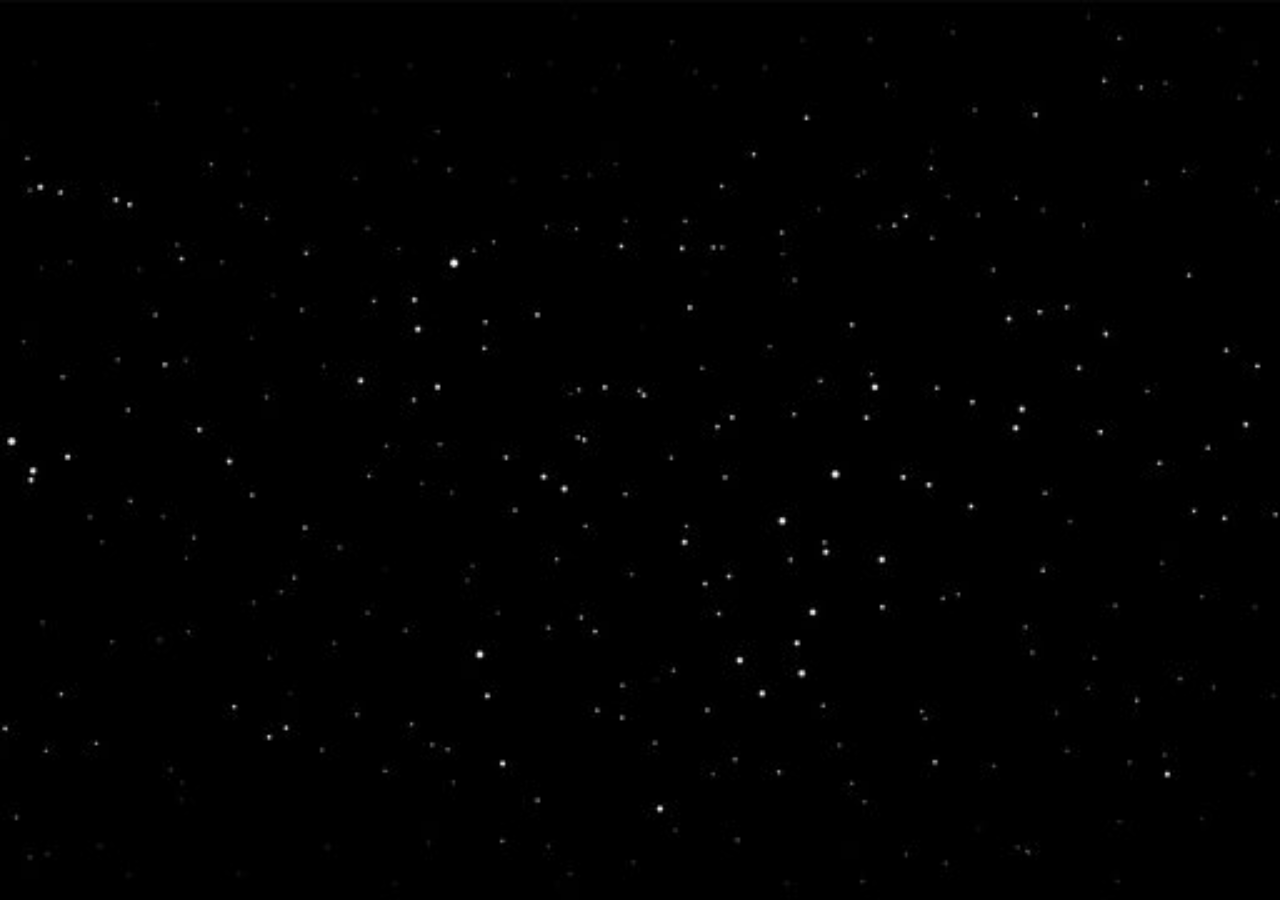
==== index.html @ 34066562 "Update index.html" ====
<!DOCTYPE html>
<html>
     



     
    <head> 
         <link rel="stylesheet" href="main.css">
         <title> MyFrogs.to </title>
    </head>

<body>


     

     <div class="view">
       <h1>
         This is a test <br>
         Following
       </h1>
     </div>


                    
            
</body>


       
</html>
---- main.css ----
html { 
  background: url(galaxy.jpg) no-repeat center center fixed; 
  -webkit-background-size: cover;
  -moz-background-size: cover;
  -o-background-size: cover;
  background-size: cover;
}

view {
              position: relative;
              height: 50vh;
              text-align: center;
              display: flex;
              align-items: center;
              justify-content: center;
              z-index = 1;
               
                      font-family: 'Syncopate', sans-serif;
                      color: black;
                      text-transform: uppercase;
                      letter-spacing: 3vw;
                      line-height: 1.2;
                      font-size: 3vw;
                      text-align: center;
                      z-index = 1;

                  
          }
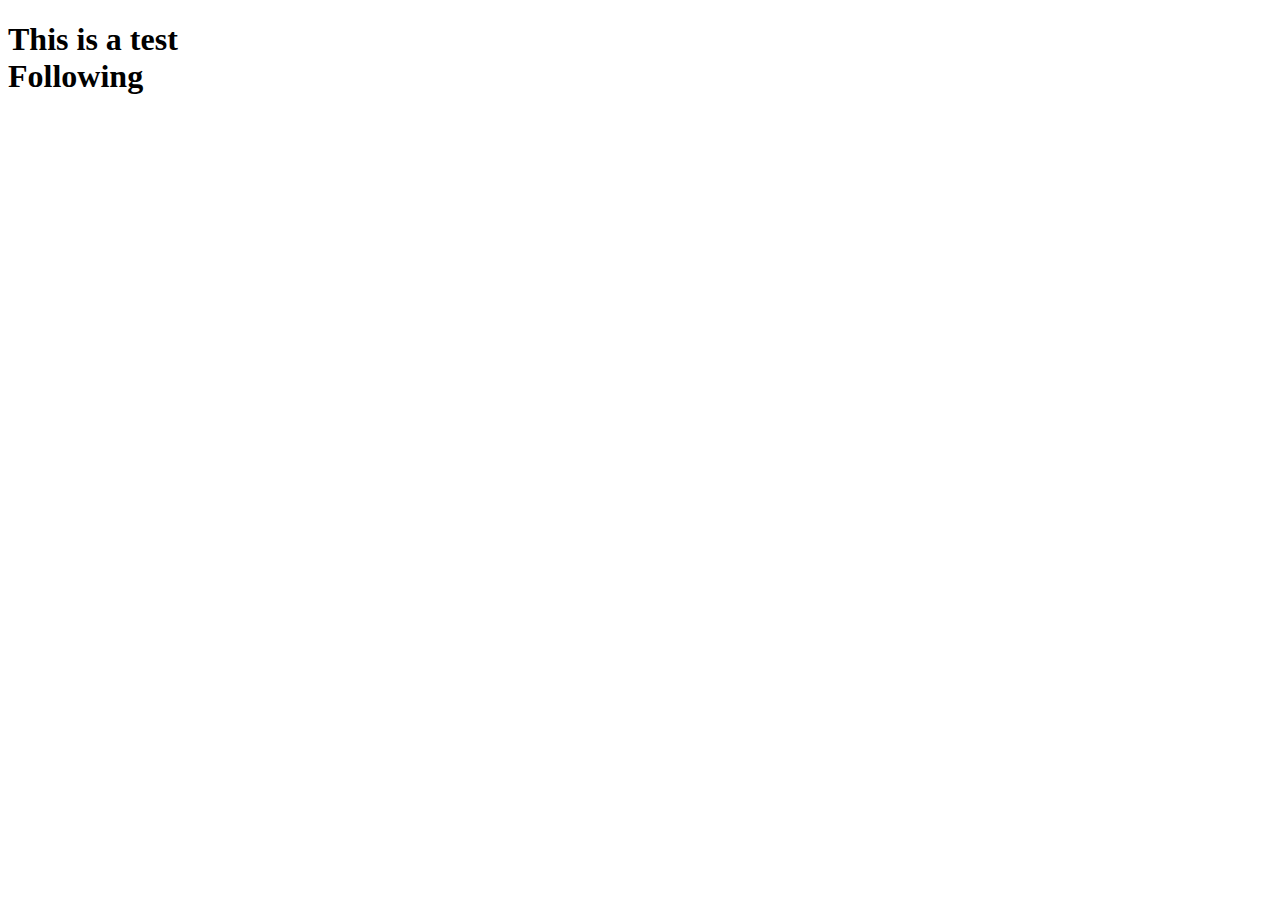
==== commit 5b5912e4: "Update index.html" ====
--- a/index.html
+++ b/index.html
@@ -6,7 +6,7 @@
 
      
     <head> 
-         <link rel="stylesheet" href="main.css">
+         <link rel="stylesheet" type="text/css" href="https://raw.githubusercontent.com/Viscerlic/firstsite/main/main.css">
          <title> MyFrogs.to </title>
     </head>
 
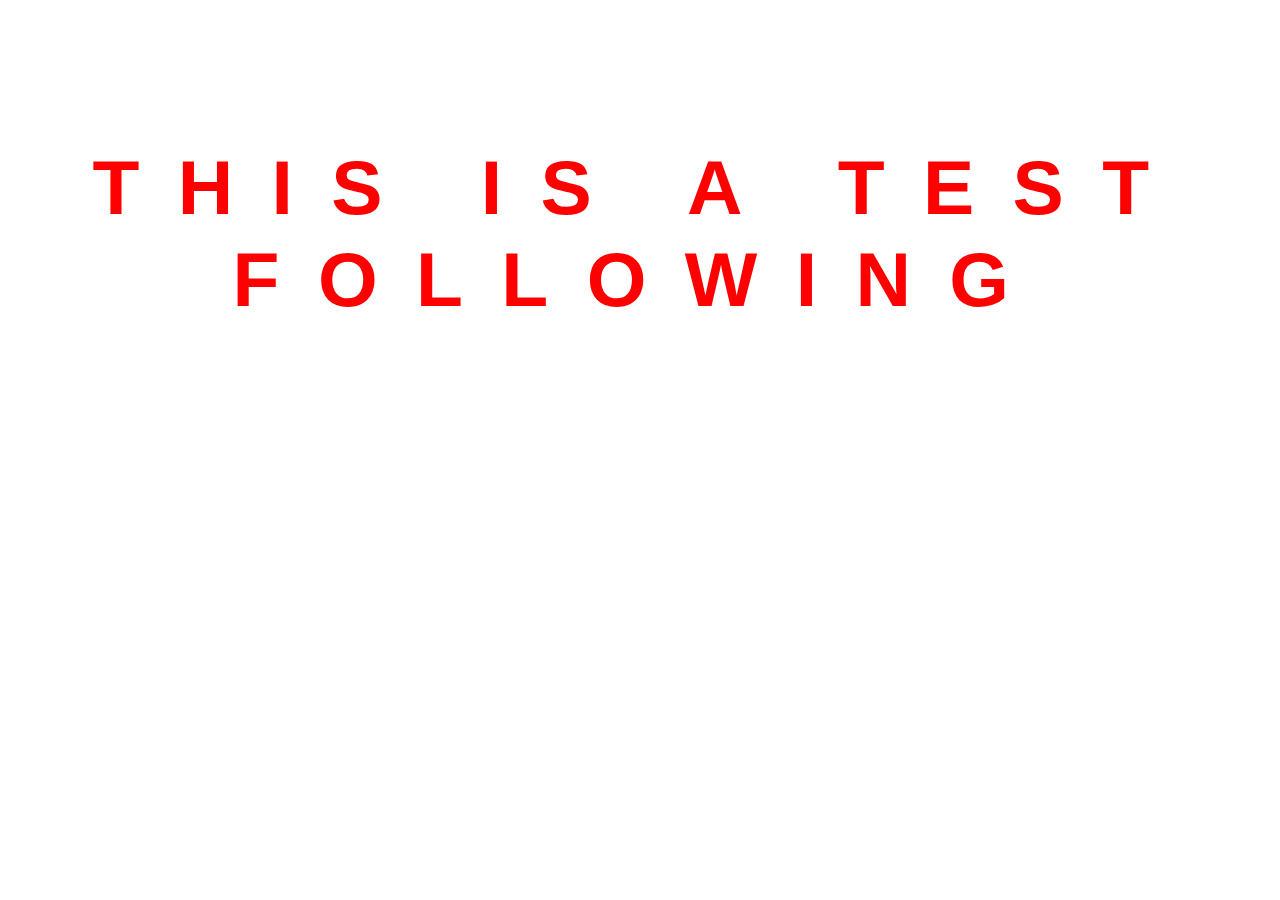
==== commit f763be52: "Update index.html" ====
--- a/index.html
+++ b/index.html
@@ -1,19 +1,35 @@
 <!DOCTYPE html>
 <html>
      
+<style>
+     .view {
+              position: relative;
+              height: 50vh;
+              text-align: center;
+              display: flex;
+              align-items: center;
+              justify-content: center;
+              z-index = 1;
+               
+                      font-family: 'Syncopate', sans-serif;
+                      color: red;
+                      text-transform: uppercase;
+                      letter-spacing: 3vw;
+                      line-height: 1.2;
+                      font-size: 3vw;
+                      text-align: center;
+                      z-index = 1;
 
-
-
-     
+                  
+          }
+</style>
+ 
     <head> 
          <link rel="stylesheet" type="text/css" href="https://raw.githubusercontent.com/Viscerlic/firstsite/main/main.css">
          <title> MyFrogs.to </title>
     </head>
 
 <body>
-
-
-     
 
      <div class="view">
        <h1>
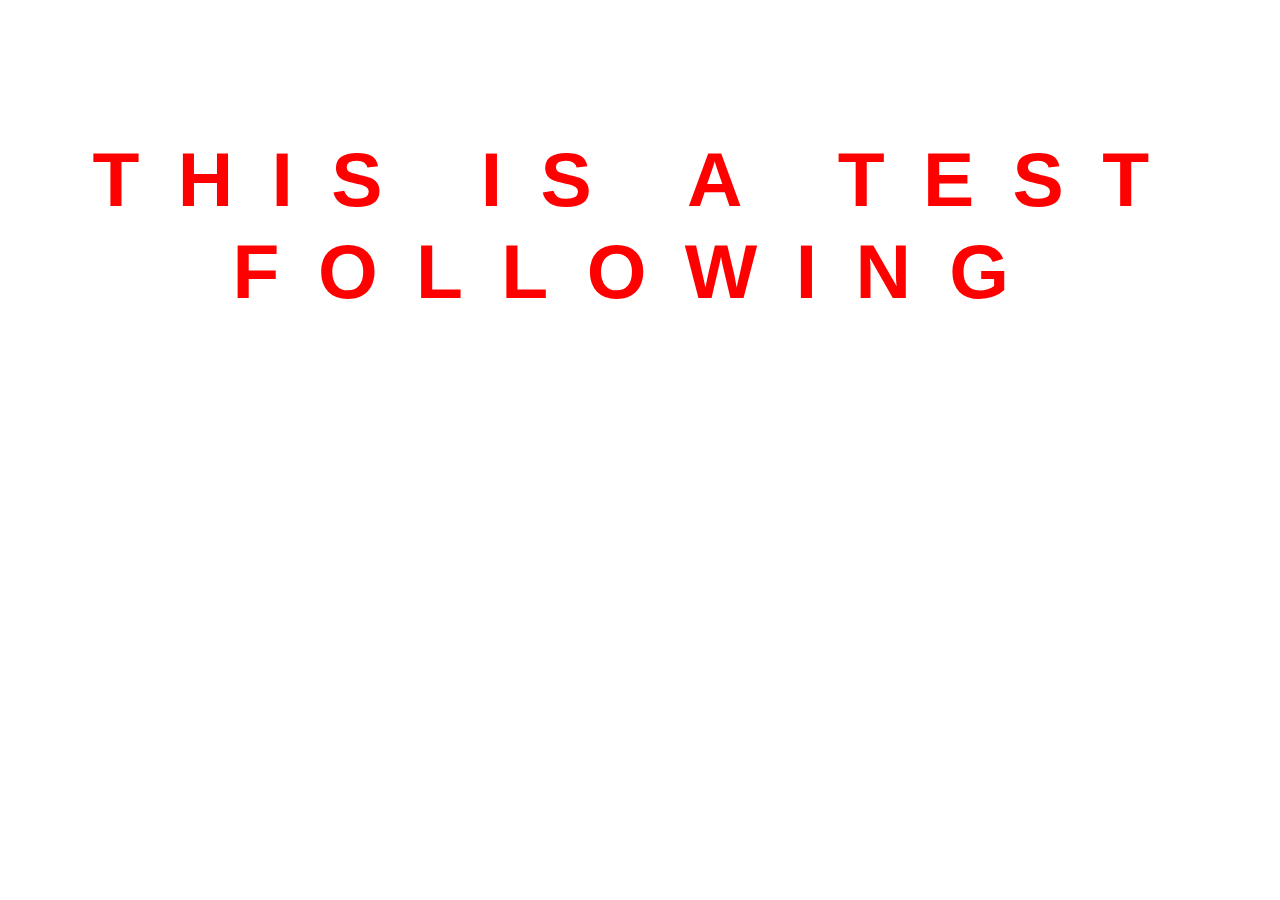
==== commit 2a876702: "Update index.html" ====
--- a/index.html
+++ b/index.html
@@ -2,6 +2,13 @@
 <html>
      
 <style>
+     body {
+	background: url(../images/bg-body.jpg) repeat;
+	font-family: Arial, Helvetica, sans-serif;
+	font-size: 15px;
+	margin: 0;
+	padding: 0;
+     }
      .view {
               position: relative;
               height: 50vh;
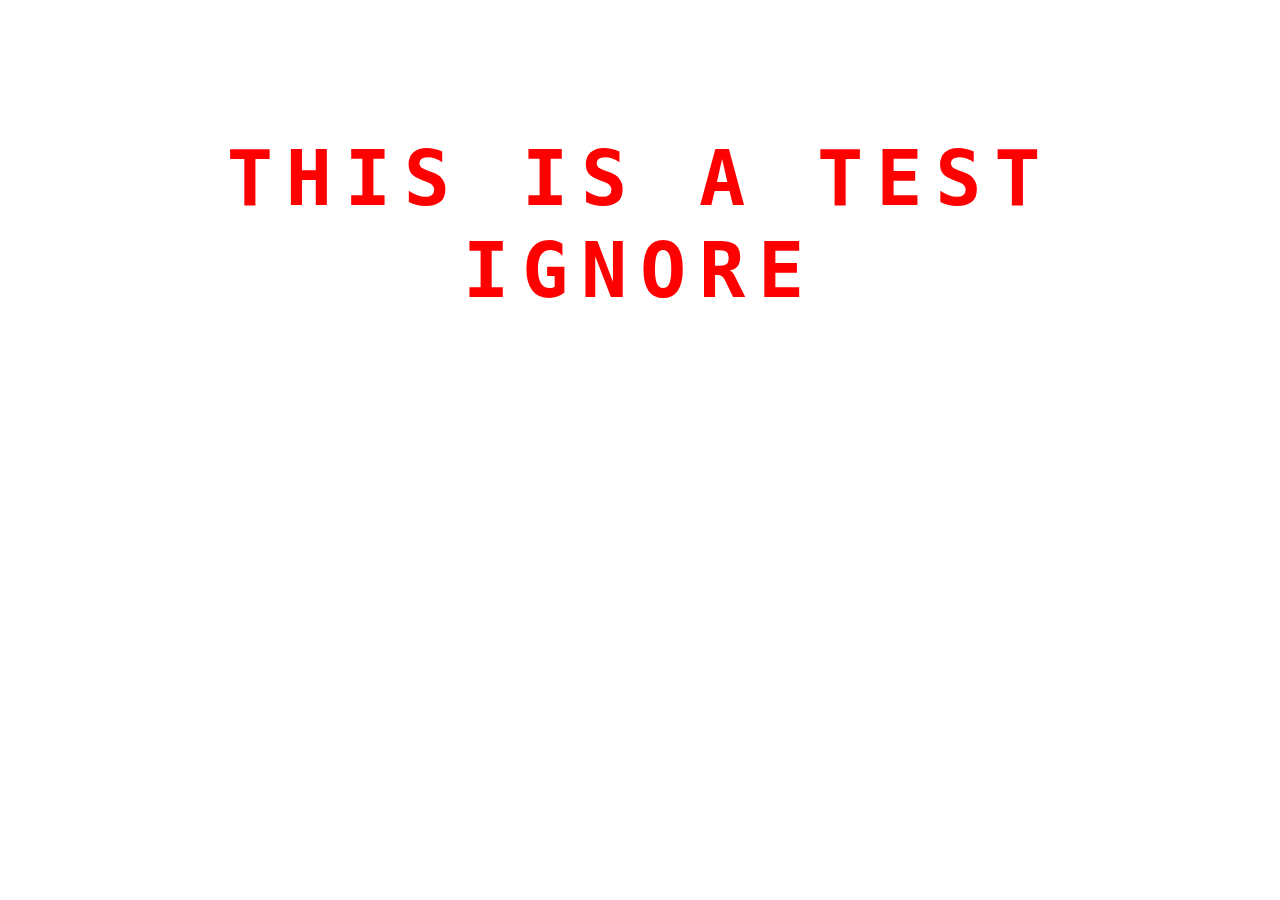
==== commit 2ce95003: "Update index.html" ====
--- a/index.html
+++ b/index.html
@@ -17,11 +17,13 @@
               align-items: center;
               justify-content: center;
               z-index = 1;
+	      left = 50%;
+	      top = 50%;
                
-                      font-family: 'Syncopate', sans-serif;
+                      font-family: 'Syncopate', monospace;
                       color: red;
                       text-transform: uppercase;
-                      letter-spacing: 3vw;
+                      letter-spacing: 1vw;
                       line-height: 1.2;
                       font-size: 3vw;
                       text-align: center;
@@ -41,7 +43,7 @@
      <div class="view">
        <h1>
          This is a test <br>
-         Following
+         Ignore
        </h1>
      </div>
 
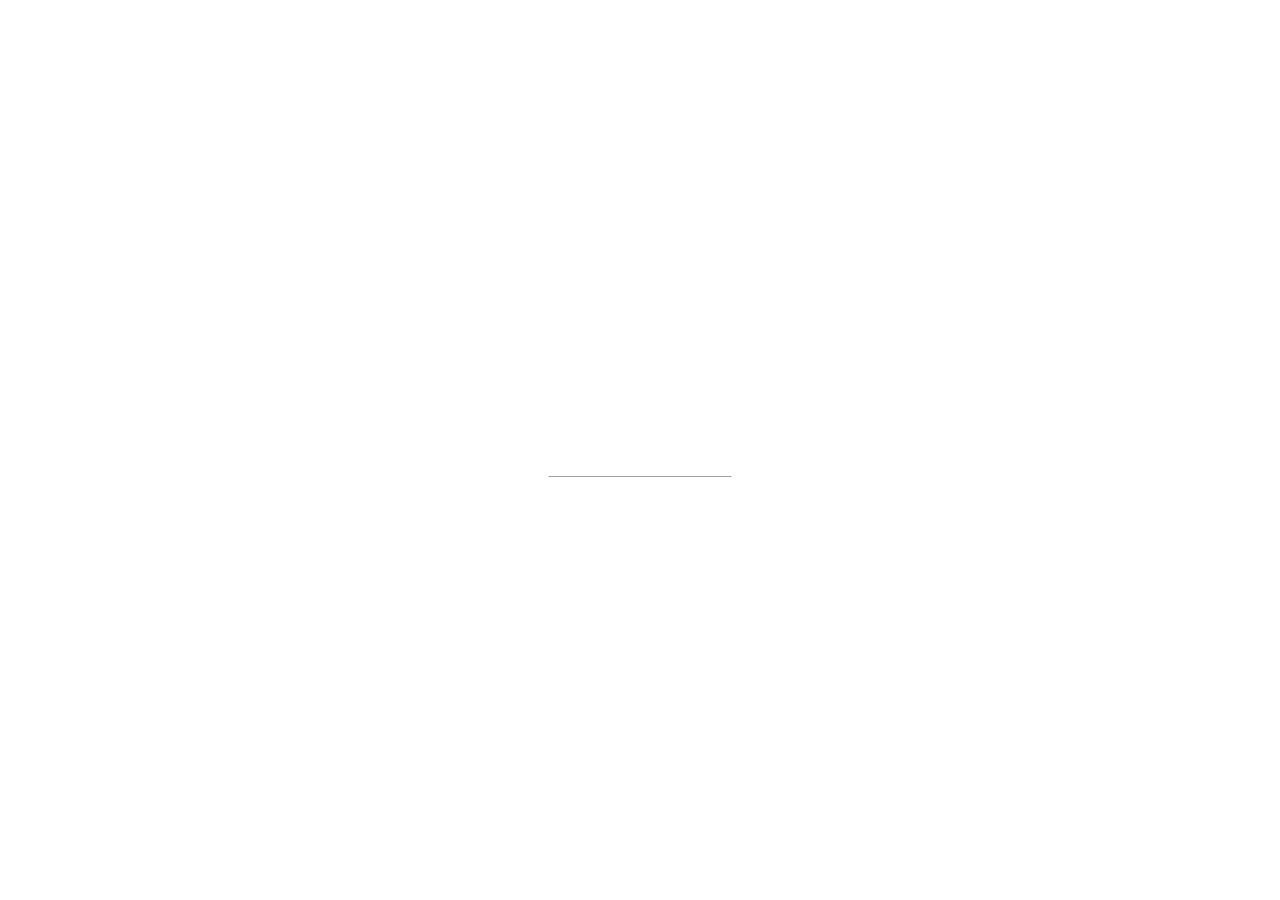
==== commit 142ee959: "Update index.html" ====
--- a/index.html
+++ b/index.html
@@ -1,57 +1,38 @@
 <!DOCTYPE html>
 <html>
-     
+<head>
+<title>W3.CSS Template</title>
+<meta charset="UTF-8">
+<meta name="viewport" content="width=device-width, initial-scale=1">
+<link rel="stylesheet" href="https://www.w3schools.com/w3css/4/w3.css">
+<link rel="stylesheet" href="https://fonts.googleapis.com/css?family=Raleway">
 <style>
-     body {
-	background: url(../images/bg-body.jpg) repeat;
-	font-family: Arial, Helvetica, sans-serif;
-	font-size: 15px;
-	margin: 0;
-	padding: 0;
-     }
-     .view {
-              position: relative;
-              height: 50vh;
-              text-align: center;
-              display: flex;
-              align-items: center;
-              justify-content: center;
-              z-index = 1;
-	      left = 50%;
-	      top = 50%;
-               
-                      font-family: 'Syncopate', monospace;
-                      color: red;
-                      text-transform: uppercase;
-                      letter-spacing: 1vw;
-                      line-height: 1.2;
-                      font-size: 3vw;
-                      text-align: center;
-                      z-index = 1;
-
-                  
-          }
+body,h1 {font-family: "Raleway", sans-serif}
+body, html {height: 100%}
+.bgimg {
+  background-image: url('/w3images/forestbridge.jpg');
+  min-height: 100%;
+  background-position: center;
+  background-size: cover;
+}
 </style>
- 
-    <head> 
-         <link rel="stylesheet" type="text/css" href="https://raw.githubusercontent.com/Viscerlic/firstsite/main/main.css">
-         <title> MyFrogs.to </title>
-    </head>
-
+</head>
 <body>
 
-     <div class="view">
-       <h1>
-         This is a test <br>
-         Ignore
-       </h1>
-     </div>
+<div class="bgimg w3-display-container w3-animate-opacity w3-text-white">
+  <div class="w3-display-topleft w3-padding-large w3-xlarge">
+    Logo
+  </div>
+  <div class="w3-display-middle">
+    <h1 class="w3-jumbo w3-animate-top">COMING SOON</h1>
+    <hr class="w3-border-grey" style="margin:auto;width:40%">
+    <p class="w3-large w3-center">35 days left</p>
+  </div>
+  <div class="w3-display-bottomleft w3-padding-large">
+    Powered by <a href="https://www.w3schools.com/w3css/default.asp" target="_blank">w3.css</a>
+  </div>
+</div>
 
+</body>
+</html>
 
-                    
-            
-</body>
-
-
-       
-</html>
